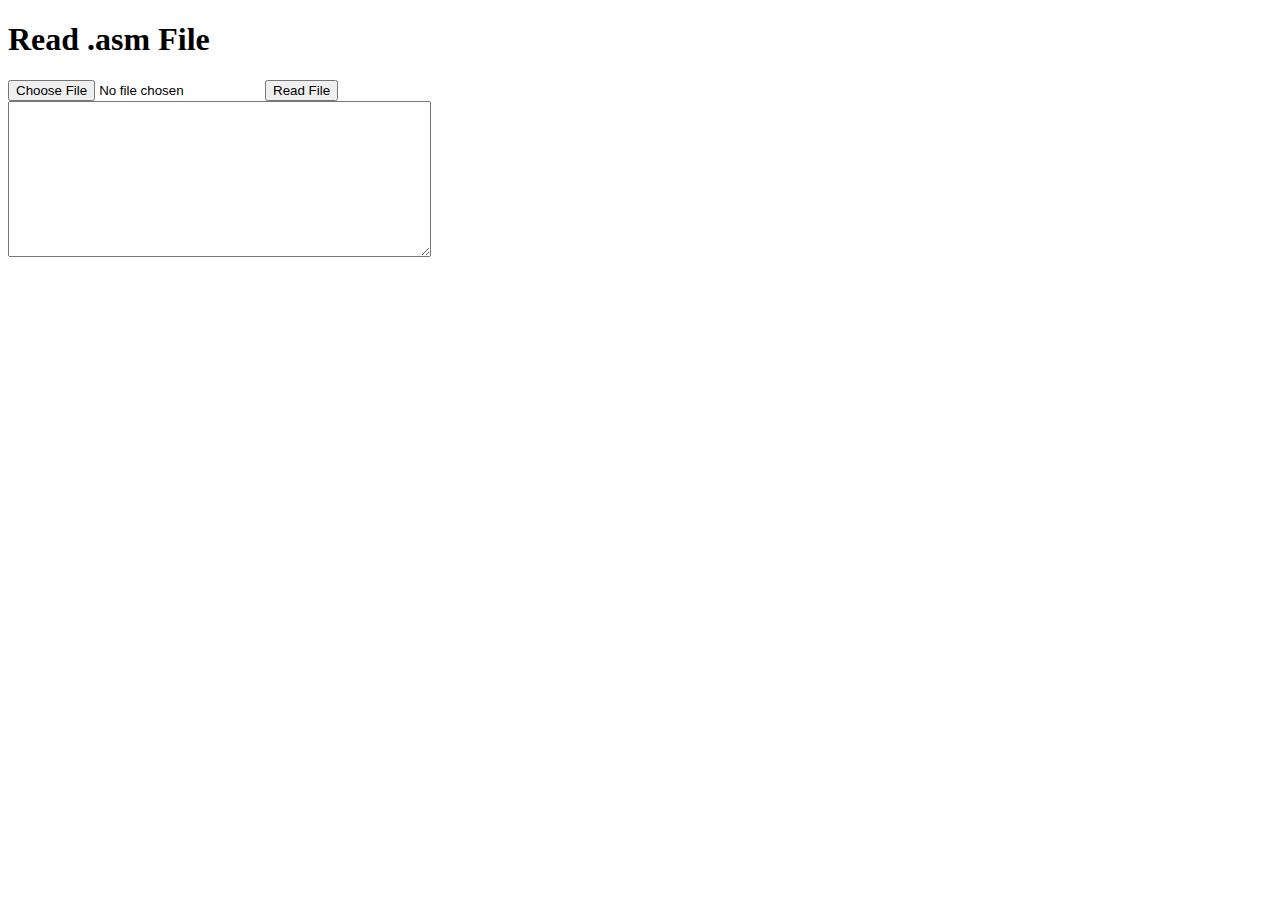
==== faseUno/index.html @ 4faef07b "Se crea directorio para la fase uno Se sientan las bases para la fase uno" ====
<!DOCTYPE html>
<html lang="en">
<head>
    <meta charset="UTF-8">
    <meta name="viewport" content="width=device-width, initial-scale=1.0">
    <title>Read .asm File</title>
</head>
<body>
    <h1>Read .asm File</h1>
    <input type="file" id="fileInput" accept=".asm">
    <button onclick="readFile()">Read File</button>
    <br>
    <textarea id="outputTextarea" rows="10" cols="50"></textarea>

    <script src="script.js"></script>
</body>
</html>
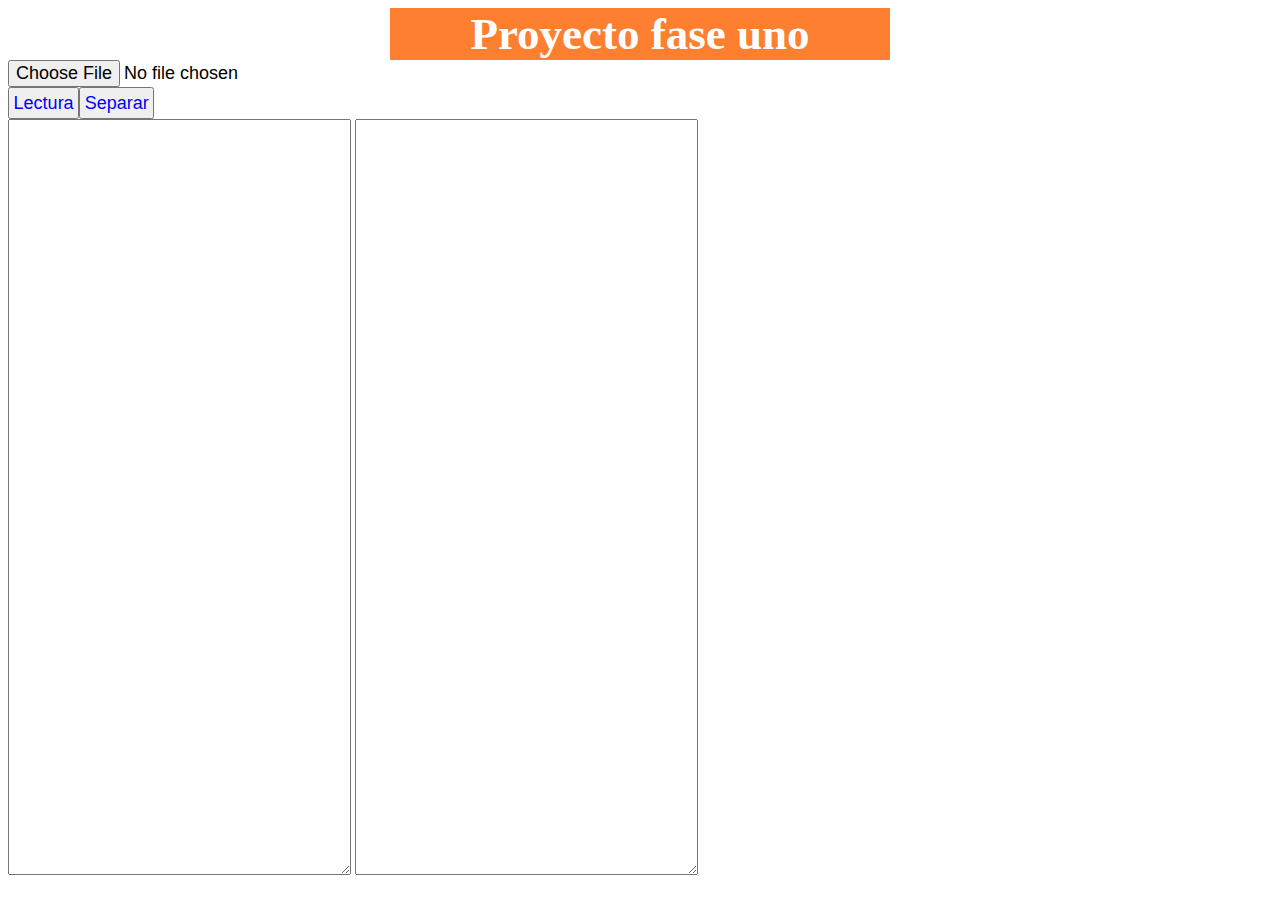
==== commit 3b567f42: "Fase uno del proyecto terminada" ====
--- a/faseUno/index.html
+++ b/faseUno/index.html
@@ -1,18 +1,28 @@
 <!DOCTYPE html>
 <html lang="en">
 <head>
-    <meta charset="UTF-8">
-    <meta name="viewport" content="width=device-width, initial-scale=1.0">
-    <title>Read .asm File</title>
+	<meta charset="UTF-8">
+	<link rel="stylesheet" href="styles.css">
+	<meta name="viewport" content="width=device-width, initial-scale=1.0">
+    <title>Proyecto fase uno</title>
 </head>
 <body>
-    <h1>Read .asm File</h1>
-    <input type="file" id="fileInput" accept=".asm">
-    <button onclick="readFile()">Read File</button>
-    <br>
-    <textarea id="outputTextarea" rows="10" cols="50"></textarea>
-
-    <script src="script.js"></script>
+	<div class="fondo">
+		<h1 class="title">Proyecto fase uno</h1>
+	</div>
+	<input type="file" id="fileInput" accept=".asm">
+	<div class="contenedor-boton">
+		<button onclick="readFile()" class="botones">Lectura</button>
+		<br>
+		<button onclick="splitContent()" class="botones">Separar</button> 
+		<br>
+	</div>
+	<div class="contenedor">
+		<textarea id="lectura" rows="50" cols="40"></textarea>
+		
+		<textarea id="analizado" rows="50" cols="40"></textarea>
+	</div>
+	<script src="script.js"></script>
 </body>
 </html>
 
--- a/faseUno/styles.css
+++ b/faseUno/styles.css
@@ -0,0 +1,31 @@
+.title{
+	font-size: 45px;
+	background-color: rgb(255, 127,48);
+	color:white;
+	font-weight:bold;
+	text-align: center;
+	width: 500px;
+	margin: auto;
+}
+
+.botones{
+	display: block;
+	color: blue;
+	font-size: 18px;
+	padding: .2em;
+}
+	
+.lectura{
+	display:inline;
+	font-size:15px; 
+}
+
+#fileInput{
+	font-size:18px;
+}
+
+.contenedor-boton{
+	display: flex;
+	margin-right: 10px;
+}
+
